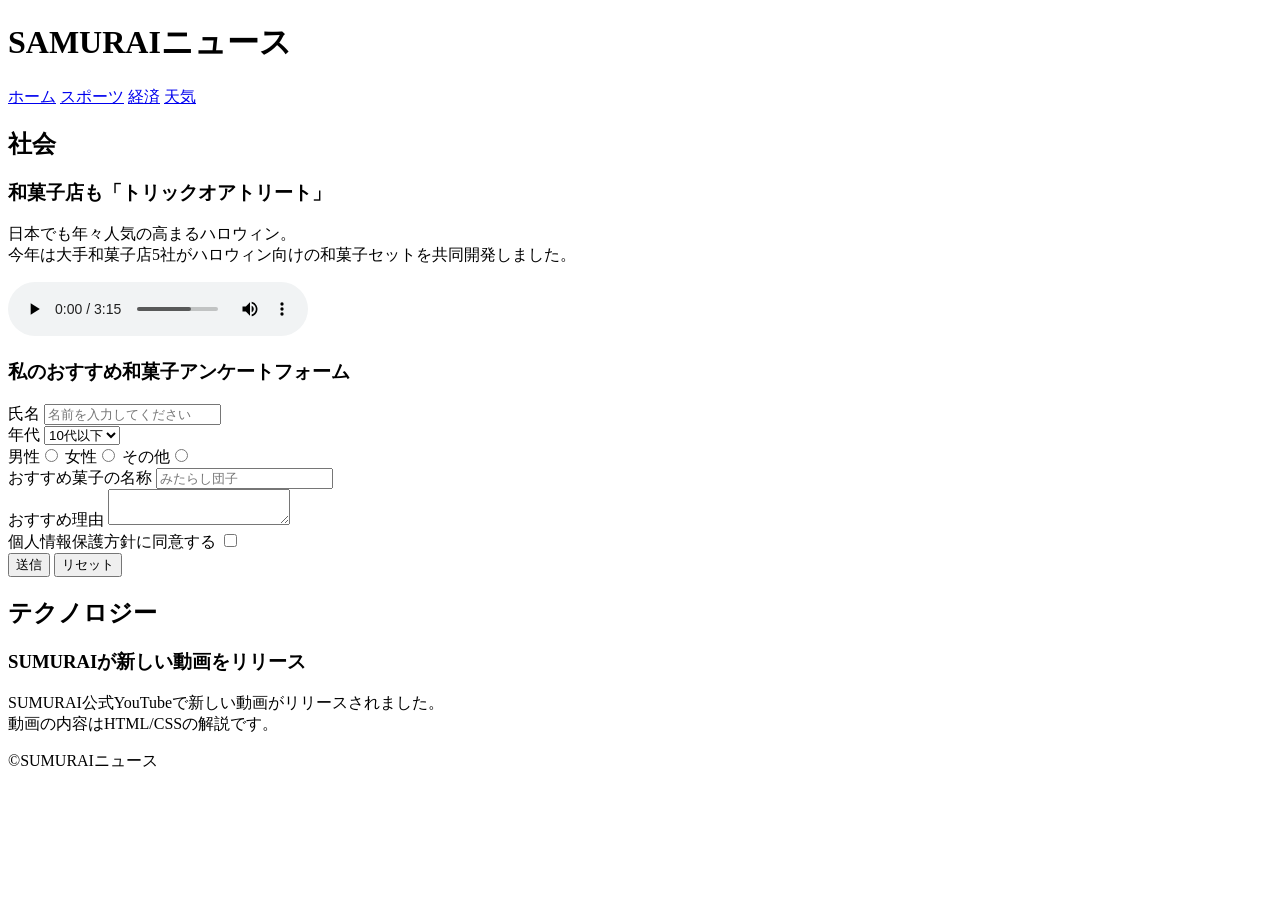
==== kadai_008/video.html @ e64eb604 "Add files via upload" ====
<!DOCTYPE html>
<html>
<head>
    <title>8章課題</title>
    <meta name="descripution" content="このページは8章の課題です。">
    <meta charset="UTF-8">
</head>
<body>
    <header>
        <h1>SAMURAIニュース</h1>
        <nav><a href="https://www.sejuku.net/">ホーム</a>
      <a href="https://www.sejuku.net/">スポーツ</a>
      <a href="https://www.sejuku.net/">経済</a>
      <a href="https://www.sejuku.net/">天気</a>
        </nav>
    </header>
    <main>
        <airticle>
            <h2>社会</h2>
            <section>
                <h3>和菓子店も「トリックオアトリート」</h3>
                <p>日本でも年々人気の高まるハロウィン。<br>今年は大手和菓子店5社がハロウィン向けの和菓子セットを共同開発しました。</p>
                <audio src="ichi.mp3" controls></audio>
            </section>
            <section>
                <h3>私のおすすめ和菓子アンケートフォーム</h3>
                <form>
                    <label>氏名</label>
                    <input type="text" placeholder="名前を入力してください">
                    <br>

                    <label>年代</label> 
                    <select>
                        <option>10代以下</option>
                        <option>20代</option>
                        <option>30代</option>
                        <option>40代</option>
                    </select>
                    <br>

                    <label>男性</label><input type="radio" name="gender"> 
                    <label>女性</label><input type="radio" name="gender">
                    <label>その他</label><input type="radio" name="gender"> 
                    <br>

                    <label>おすすめ菓子の名称</label> 
                    <input type="text" placeholder="みたらし団子">
                    <br>

                     <label>おすすめ理由</label> 
                    <textarea></textarea> 
                     <br> 

                     <label>個人情報保護方針に同意する</label> 
                     <input type="checkbox"> 
                     <br>

                     <input type="submit" value="送信"> 
                      <input type="reset" value="リセット">
                </form>
            </section>
        </airticle>
        <article>
            <h2>テクノロジー</h2>
            <section>
                <h3>SUMURAIが新しい動画をリリース</h3>
                <p>SUMURAI公式YouTubeで新しい動画がリリースされました。<br>動画の内容はHTML/CSSの解説です。
            </section>
        </article>
    </main>
    <footer>
        <p>&copy;SUMURAIニュース</p>
    </footer>
</body>
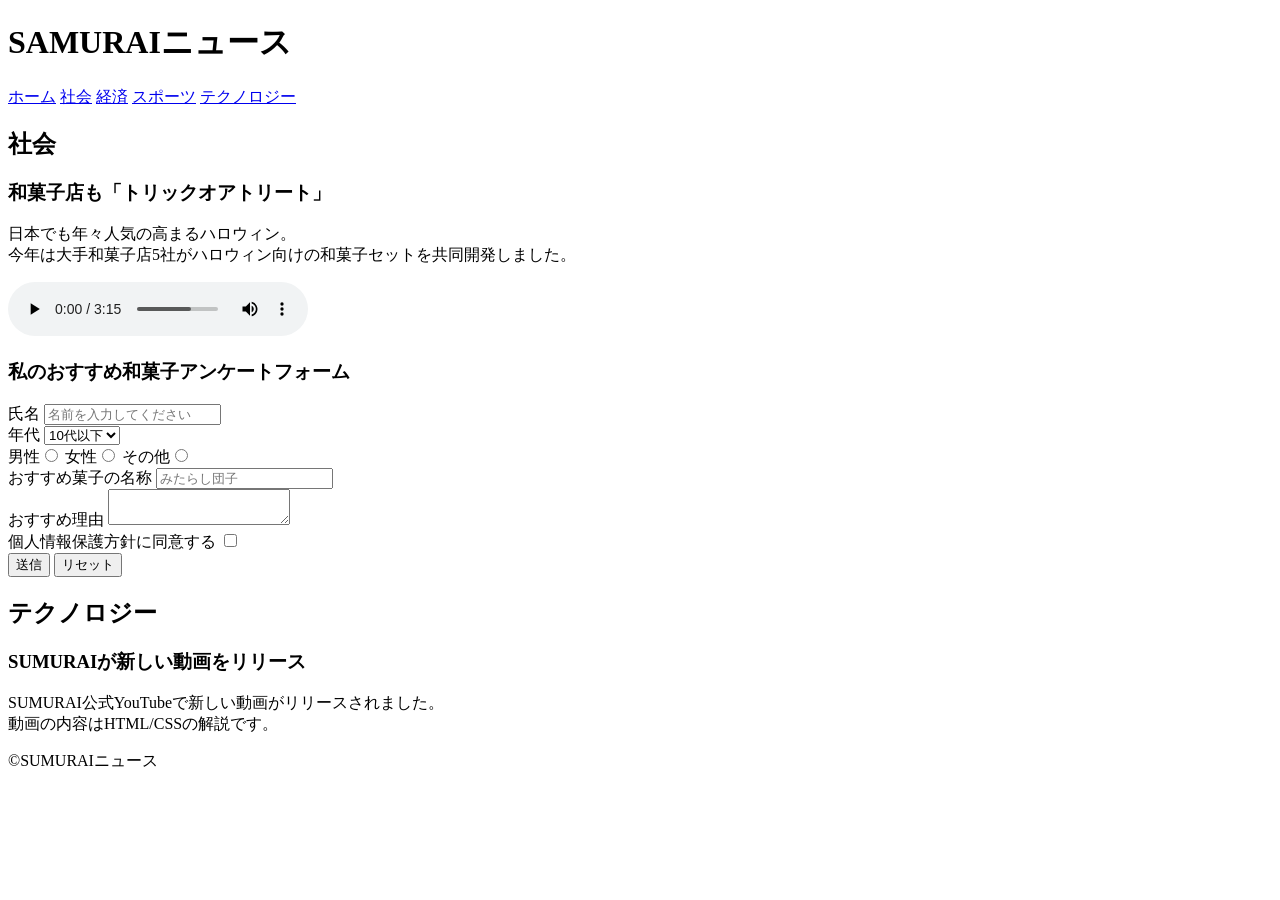
==== commit 50b6b0e6: "Add files via upload" ====
--- a/kadai_008/video.html
+++ b/kadai_008/video.html
@@ -9,9 +9,10 @@
     <header>
         <h1>SAMURAIニュース</h1>
         <nav><a href="https://www.sejuku.net/">ホーム</a>
+      <a href="https://www.sejuku.net/">社会</a>
+      <a href="https://www.sejuku.net/">経済</a>
       <a href="https://www.sejuku.net/">スポーツ</a>
-      <a href="https://www.sejuku.net/">経済</a>
-      <a href="https://www.sejuku.net/">天気</a>
+      <a href="https://www.sejuku.net/">テクノロジー</a>
         </nav>
     </header>
     <main>
@@ -60,13 +61,13 @@
                 </form>
             </section>
         </airticle>
-        <article>
+        <airticle>
             <h2>テクノロジー</h2>
             <section>
                 <h3>SUMURAIが新しい動画をリリース</h3>
                 <p>SUMURAI公式YouTubeで新しい動画がリリースされました。<br>動画の内容はHTML/CSSの解説です。
             </section>
-        </article>
+        </airticle>
     </main>
     <footer>
         <p>&copy;SUMURAIニュース</p>
